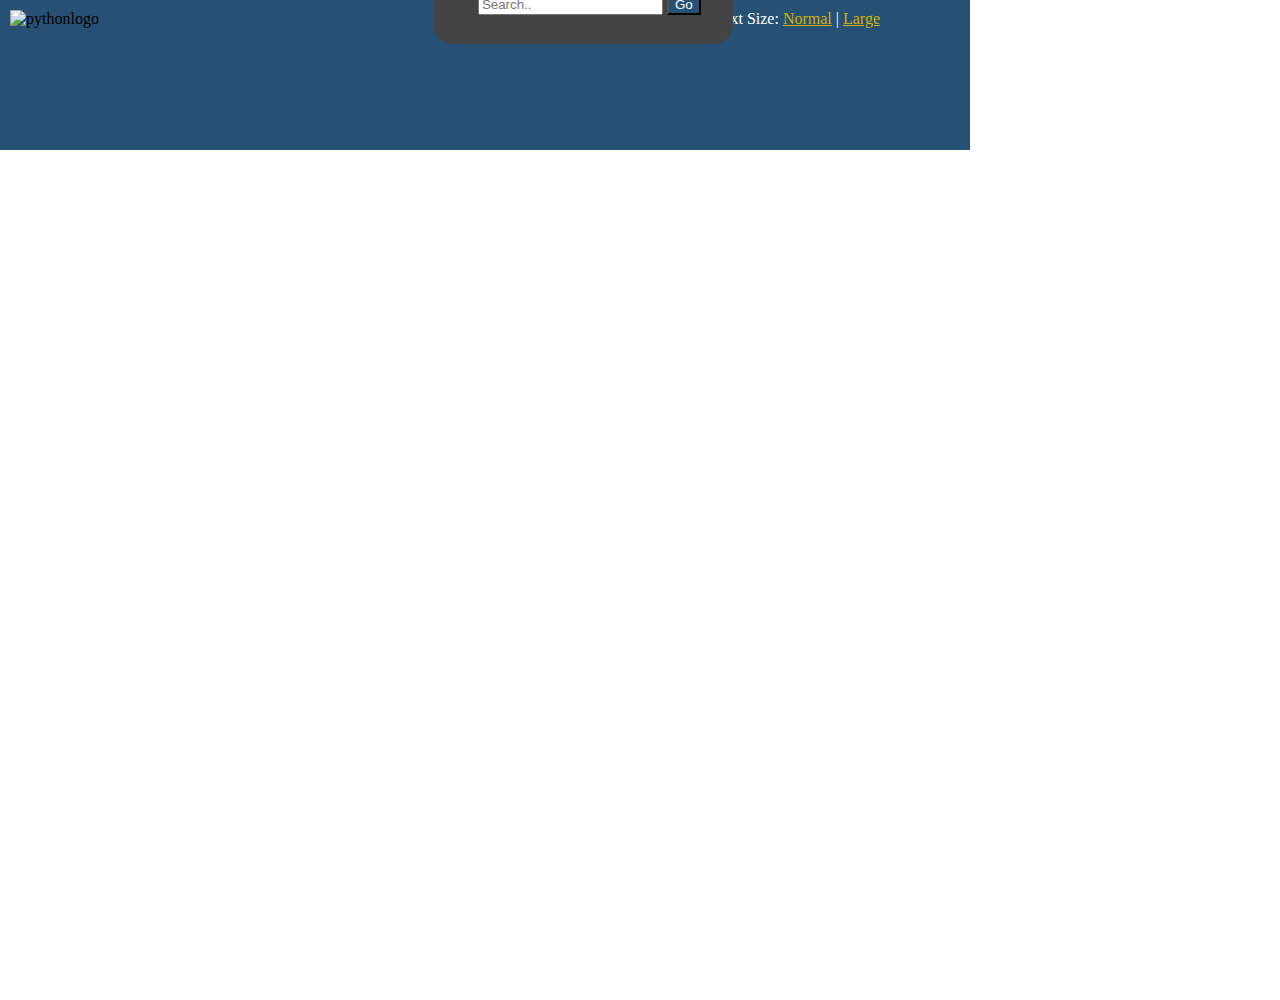
==== About Python/index.html @ 42089745 "Header HTML and CSS set.  May want to expand size of search bar" ====
<!DOCTYPE html>
<html>
  <head>
    <link rel="stylesheet" type="text/css" href="style.css">
    <meta charset="utf-8">
    <title>About Python</title>
  </head>
  <body>
    <header>
      <img src="C:\Users\Natasha\Desktop\DojoAssignments\WebFundamentals\CSS\About Python\images\python.png" alt="pythonlogo">
      <p>Text Size: <a href="">Normal</a> | <a href="">Large</a></p>
      <div id="searchbar">

        <div id="searchbar2">
        <input type="text" name="search" placeholder="Search..">
        <button type="button">Go</button>
        </div>
      </div>
    </header>
  </body>
</html>
---- About Python/style.css ----
/*General*/

body {
  display: inline-block;
  margin: 0px;
  padding: 0px;
  width: 970px;
  height: 1000px;
}

/*Header*/

header {
  display: inline-block;
  width: 970px;
  height: 150px;
  background: #265175;
}

header img {
  display: inline-block;
  max-width: 60%;
  max-height: 60%;
  padding: 10px 0px 0px 10px;
}

header p {
  display: inline-block;
  position: absolute;
  right: 400px;
  margin: 0;
  padding-top: 10px;
  color: white;
}

header p a {
  color: #D4B200;
}

#searchbar {
  display: inline-block;
  position: relative;
  left: 330px;
  bottom: 40px;
  width: 300px;
  height: 75px;
  background: #444444;
  border-radius: 20px;
}

#searchbar2 {
  display: inline-block;
  position: relative;
  left: 45px;
  top: 25px;
  margin: 0px;
}

#searchbar2 button {
  background: #265175;
  color: white;
}
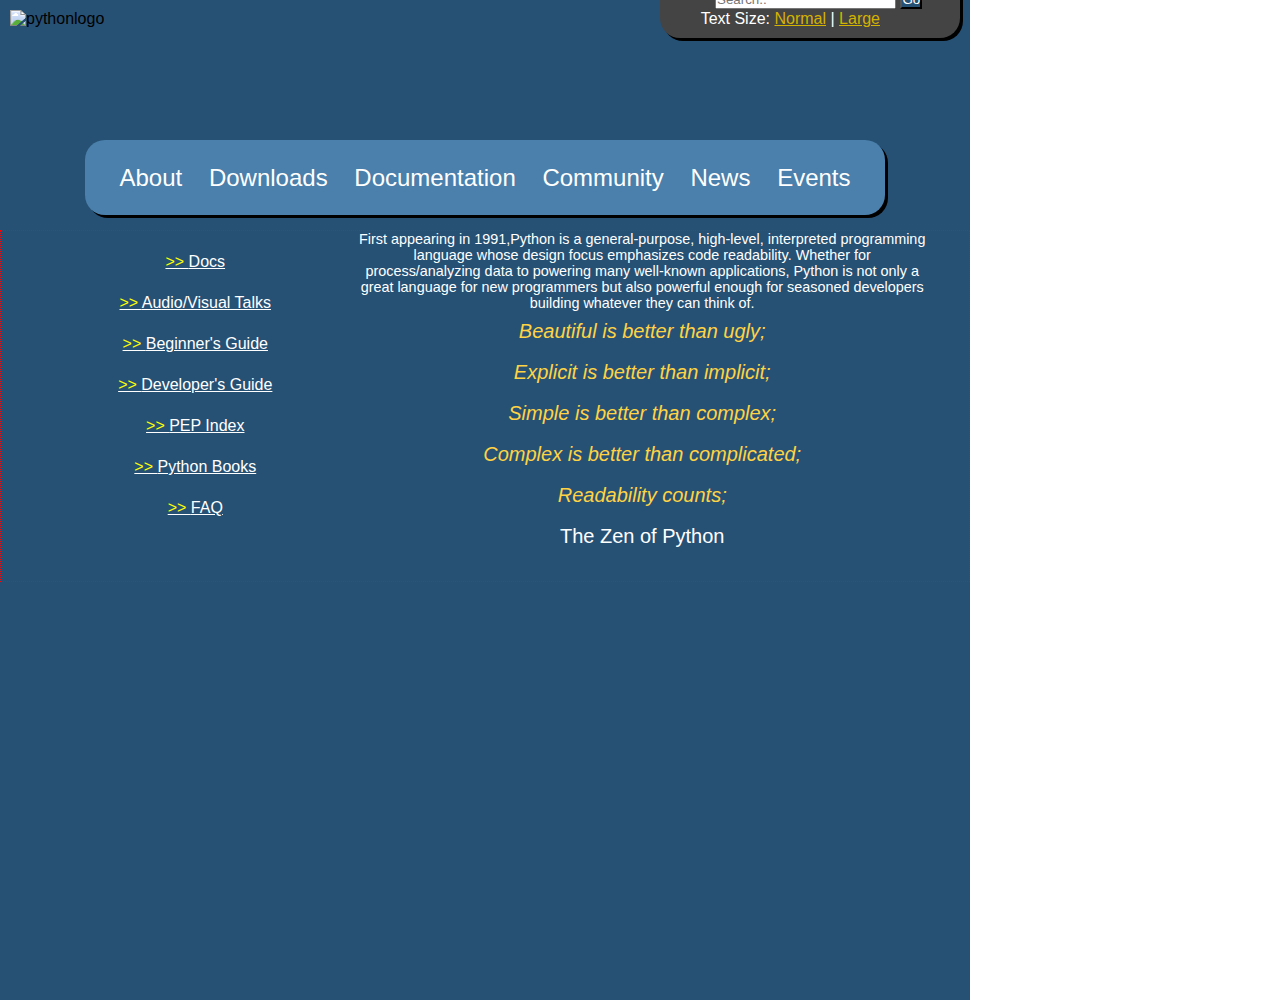
==== commit c380a53d: "Added about and history section" ====
--- a/About Python/index.html
+++ b/About Python/index.html
@@ -6,16 +6,55 @@
     <title>About Python</title>
   </head>
   <body>
-    <header>
-      <img src="C:\Users\Natasha\Desktop\DojoAssignments\WebFundamentals\CSS\About Python\images\python.png" alt="pythonlogo">
-      <p>Text Size: <a href="">Normal</a> | <a href="">Large</a></p>
-      <div id="searchbar">
-
-        <div id="searchbar2">
-        <input type="text" name="search" placeholder="Search..">
-        <button type="button">Go</button>
+    <div id="globalwrapper">
+      <header>
+        <img src="C:\Users\Natasha\Desktop\DojoAssignments\WebFundamentals\CSS\About Python\images\python.png" alt="pythonlogo">
+        <p>Text Size: <a href="">Normal</a> | <a href="">Large</a></p>
+        <div id="searchbar">
+          <div id="searchbar2">
+          <input type="text" name="search" placeholder="Search..">
+          <button type="button">Go</button>
+          </div>
         </div>
+      </header>
+      <div id="navbar">
+        <ul>
+          <li><a href="">About</a>
+          <li><a href="">Downloads</a>
+          <li><a href="">Documentation</a>
+          <li><a href="">Community</a>
+          <li><a href="">News</a>
+          <li><a href="">Events</a>
+        </ul>
       </div>
-    </header>
+      <div id="aboutsection">
+        <div id="aboutnav">
+          <ul>
+            <li><a href=""><span style="color:yellow">>> </span>Docs</a>
+            <li><a href=""><span style="color:yellow">>> </span>Audio/Visual Talks</a>
+            <li><a href=""><span style="color:yellow">>> </span>Beginner's Guide</a>
+            <li><a href=""><span style="color:yellow">>> </span>Developer's Guide</a>
+            <li><a href=""><span style="color:yellow">>> </span>PEP Index</a>
+            <li><a href=""><span style="color:yellow">>> </span>Python Books</a>
+            <li><a href=""><span style="color:yellow">>> </span>FAQ</a>
+          </ul>
+        </div>
+        <div id="historyzen">
+          <p>First appearing in 1991,Python is a general-purpose, high-level, interpreted programming language
+            whose design focus emphasizes code readability.  Whether for process/analyzing data to powering many
+            well-known applications, Python is not only a great language for new programmers but also powerful
+            enough for seasoned developers building whatever they can think of.
+          </p>
+          <ul>
+            <li class="zen">Beautiful is better than ugly;</li>
+            <li class="zen">Explicit is better than implicit;</li>
+            <li class="zen">Simple is better than complex;</li>
+            <li class="zen">Complex is better than complicated;</li>
+            <li class="zen">Readability counts;</li>
+            <li id="zenofpython">The Zen of Python</li>
+          </ul>
+        </div>
+      </div
+    </div>
   </body>
 </html>
--- a/About Python/style.css
+++ b/About Python/style.css
@@ -1,26 +1,33 @@
 /*General*/
 
-body {
-  display: inline-block;
+*{
+  margin: 0px;
+  padding: 0px;
+  font-family: "Arial", Georgia, Serif;
+}
+
+#globalwrapper {
+  display: block;
   margin: 0px;
   padding: 0px;
   width: 970px;
   height: 1000px;
+  background: #265175;
 }
 
 /*Header*/
 
 header {
-  display: inline-block;
+  display: block;
   width: 970px;
-  height: 150px;
+  height: 140px;
   background: #265175;
 }
 
 header img {
   display: inline-block;
-  max-width: 60%;
-  max-height: 60%;
+  max-width: 65%;
+  max-height: 65%;
   padding: 10px 0px 0px 10px;
 }
 
@@ -39,24 +46,120 @@
 
 #searchbar {
   display: inline-block;
-  position: relative;
-  left: 330px;
-  bottom: 40px;
+  margin: -65px 0px 50px 660px;
+  vertical-align: top;
   width: 300px;
   height: 75px;
   background: #444444;
   border-radius: 20px;
+  box-shadow: 3px 3px;
 }
 
 #searchbar2 {
   display: inline-block;
-  position: relative;
-  left: 45px;
-  top: 25px;
-  margin: 0px;
+  margin: 27px 0px 0px 55px;
 }
 
 #searchbar2 button {
   background: #265175;
   color: white;
 }
+
+/*NavBar*/
+
+#navbar {
+  width: 800px;
+  height: 75px;
+  background: #4A80AB;
+  margin: 0px auto;
+  border-radius: 20px;
+  text-align: center;
+  box-shadow: 3px 3px;
+}
+
+#navbar ul li {
+  display: inline;
+  list-style-type: none;
+  padding: 8px 10px;
+  font-size: 1.5em;
+  line-height: 75px;
+}
+
+#navbar a{
+  text-decoration: none;
+  color: white;
+  display: inline-block;
+
+}
+
+/*About Nav*/
+
+#aboutsection {
+  display: block;
+  height: 350px;
+  border: 1px dotted red;
+  margin-top: 15px;
+  text-align: center;
+}
+
+#aboutnav {
+  display: inline-block;
+  width: 300px;
+  height: 300px;
+  /*border: 1px dotted green;*/
+  margin: 10px 0px 0px 10px;
+  vertical-align: top;
+}
+
+#aboutnav ul li {
+  padding: 8px 10px;
+  list-style: none;
+  margin-left: 0;
+  padding-left: 1em;
+  text-indent: -1em;
+  list-style-position: inside;
+}
+
+#aboutnav ul li a {
+  color: white;
+  line-height: 25px;
+}
+
+#aboutnav ul li a span {
+  text-decoration: none;
+}
+
+/*History/Zen Section*/
+
+#historyzen {
+  display: inline-block;
+  width: 575px;
+  height: 350px;
+  /*border: 1px dotted white;*/
+  vertical-align: top;
+}
+
+#historyzen ul li {
+  list-style-position: inside;
+}
+
+#historyzen p {
+  color: white;
+  font-size: .9em;
+}
+
+#historyzen ul li {
+  list-style-type: none;
+  padding: 8px 10px;
+  font-size: 1.25em;
+  line-height: 25px;
+}
+
+.zen {
+  color: #FFD343;
+  font-style: italic;
+}
+
+#zenofpython {
+  color: white;
+}
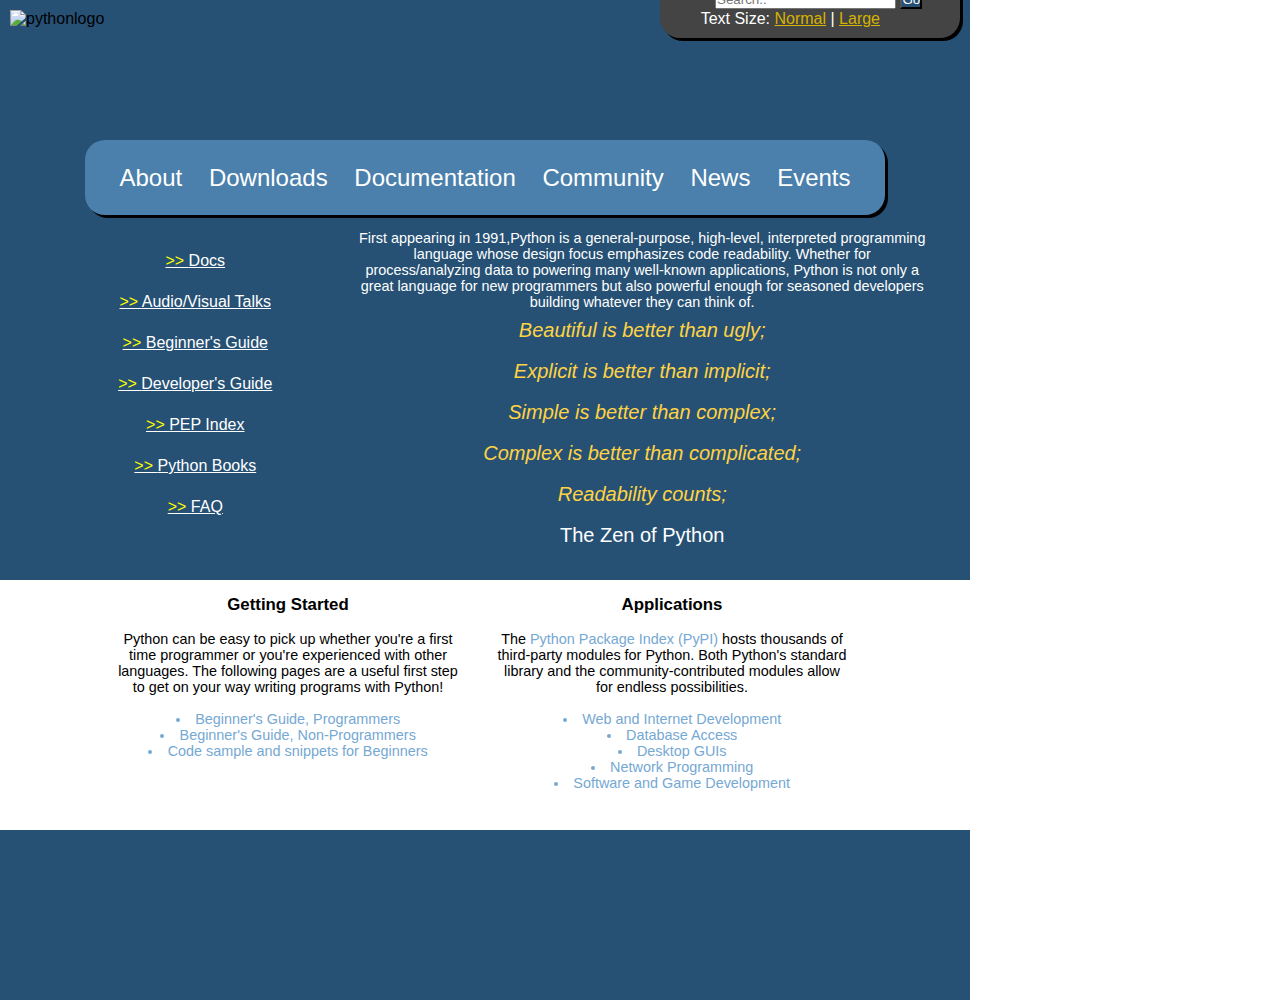
==== commit f2b31439: "Added Information section - Getting Started and Applications - both still need some final touches" ====
--- a/About Python/index.html
+++ b/About Python/index.html
@@ -54,7 +54,40 @@
             <li id="zenofpython">The Zen of Python</li>
           </ul>
         </div>
-      </div
+        <div id="information">
+          <div id="gettingstarted">
+            <h3>Getting Started</h3>
+            <br>
+            <p>Python can be easy to pick up whether you're
+              a first time programmer or you're experienced
+              with other languages.  The following pages are
+              a useful first step to get on your way writing
+              programs with Python!</p>
+              <br>
+            <ul>
+              <li>Beginner's Guide, Programmers</li>
+              <li>Beginner's Guide, Non-Programmers</li>
+              <li>Code sample and snippets for Beginners</li>
+            </ul>
+          </div>
+          <d=iv id="applications">
+            <h3>Applications</h3>
+            <br>
+            <p>The <span style="color:#75A8D3">Python Package Index (PyPI)</span> hosts thousands of
+              third-party modules for Python.  Both Python's
+              standard library and the community-contributed
+              modules allow for endless possibilities.</p>
+              <br>
+            <ul>
+              <li>Web and Internet Development</li>
+              <li>Database Access</li>
+              <li>Desktop GUIs</li>
+              <li>Network Programming</li>
+              <li>Software and Game Development</li>
+            </ul>
+          </div>
+        </div>
+      </div>
     </div>
   </body>
 </html>
--- a/About Python/style.css
+++ b/About Python/style.css
@@ -92,12 +92,12 @@
 
 }
 
-/*About Nav*/
+/*About Section*/
 
 #aboutsection {
   display: block;
   height: 350px;
-  border: 1px dotted red;
+  /*border: 1px dotted red;*/
   margin-top: 15px;
   text-align: center;
 }
@@ -163,3 +163,38 @@
 #zenofpython {
   color: white;
 }
+
+/*Information Section*/
+
+#information {
+  display: block;
+  height: 250px;
+  background: white;
+  /*border: 1px dotted red;*/
+  font-size: .9em;
+}
+
+#gettingstarted {
+  display: inline-block;
+  width: 350px;
+  height: 100%;
+  /*border: 1px dotted red;*/
+  vertical-align: top;
+  margin: 15px 15px 0px 0px;
+}
+
+#applications {
+  display: inline-block;
+  width: 350px;
+  height: 100%;
+  /*border: 1px dotted red;*/
+  vertical-align: top;
+  margin: 15px 10px 0px 15px;
+}
+
+#information ul li {
+  list-style-position: inside;
+  color: #75A8D3;
+}
+
+/*Footer*/
